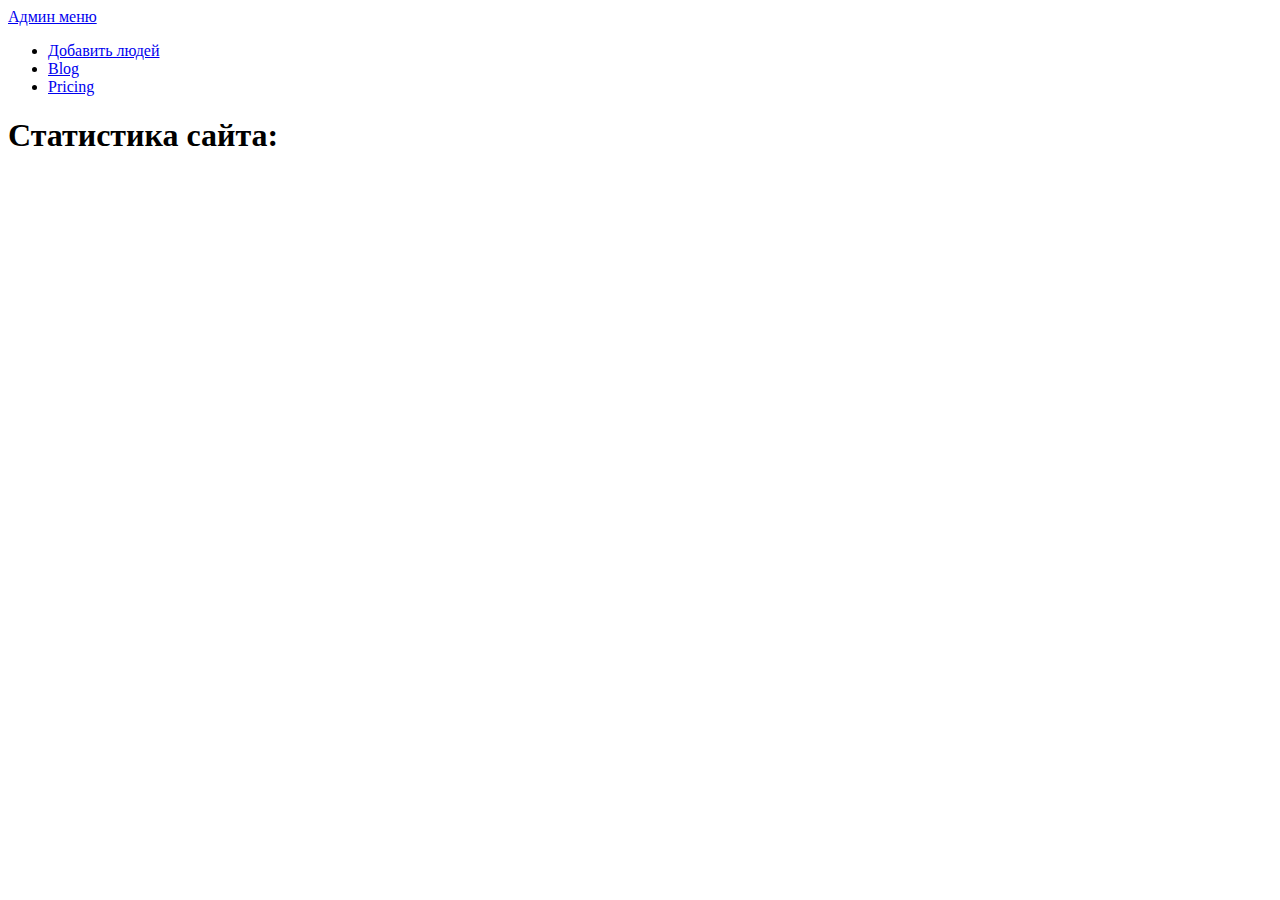
==== src/main/resources/templates/index.html @ 635f3d02 "new project" ====
<!DOCTYPE html>
<!--[if lt IE 7]>
<html class="no-js lt-ie9 lt-ie8 lt-ie7" lang="en"> <![endif]-->
<!--[if IE 7]>
<html class="no-js lt-ie9 lt-ie8" lang="en"> <![endif]-->
<!--[if IE 8]>
<html class="no-js lt-ie9" lang="en"> <![endif]-->
<!--[if gt IE 8]><!-->
<html lang="en" xmlns="http://www.w3.org/1999/xhtml" xmlns:th="http://www.thymeleaf.org"> <!--<![endif]-->
<head>
    <meta charset="utf-8">
    <meta http-equiv="X-UA-Compatible" content="IE=edge">
    <title>Voltage &mdash; 100% Free Fully Responsive HTML5 Template by FREEHTML5.co</title>
    <meta name="viewport" content="width=device-width, initial-scale=1">
    <meta name="description" content="Free HTML5 Template by FREEHTML5.CO"/>
    <meta name="keywords" content="free html5, free template, free bootstrap, html5, css3, mobile first, responsive"/>
    <meta name="author" content="FREEHTML5.CO"/>


    <!-- Google Fonts -->
    <link href='https://fonts.googleapis.com/css?family=Open+Sans:400,300,700|Monsterrat:400,700|Merriweather:400,300italic,700'
          rel='stylesheet' type='text/css'>

    <!-- Animate.css -->
    <link rel="stylesheet" href="/css/animate.css">
    <!-- Icomoon Icon Fonts-->
    <link rel="stylesheet" href="/css/icomoon.css">
    <!-- Magnific Popup-->
    <link rel="stylesheet" href="/css/magnific-popup.css">
    <!-- Owl Carousel -->
    <link rel="stylesheet" href="/css/owl.carousel.min.css">
    <link rel="stylesheet" href="/css/owl.theme.default.min.css">
    <!-- Bootstrap  -->
    <link rel="stylesheet" href="/css/bootstrap.css">
    <link rel="stylesheet" href="/css/gallery-clean.css">
    <!-- Cards -->
    <link rel="stylesheet" href="/css/cards.css">

    <!-- Modernizr JS -->
    <script src="/js/modernizr-2.6.2.min.js"></script>
    <!-- FOR IE9 below -->
    <!--[if lt IE 9]>
    <script src="/js/respond.min.js"></script>
    <![endif]-->

</head>
<body>

<div id="fh5co-page">
    <nav class="fh5co-nav-style-1" role="navigation" data-offcanvass-position="fh5co-offcanvass-left">
        <div class="container">
            <div class="col-lg-3 col-md-3 col-sm-3 col-xs-12 fh5co-logo">
                <a href="#" class="js-fh5co-mobile-toggle fh5co-nav-toggle"><i></i></a>
                <a href="/">Админ меню</a>
            </div>
            <div class="col-lg-6 col-md-5 col-sm-5 text-center fh5co-link-wrap">
                <ul data-offcanvass="yes">
                    <li><a href="/people">Добавить людей</a></li>
                    <li><a href="#">Blog</a></li>
                    <li><a href="#">Pricing</a></li>
                </ul>
            </div>

        </div>
    </nav>


    <div class="fh5co-cover fh5co-cover-style-2 js-full-height" data-stellar-background-ratio="0.5" data-next="yes">
		  	<span class="scroll-btn wow fadeInUp" data-wow-duration="1s" data-wow-delay="1.4s">
			</span>
        <div class="fh5co-overlay"></div>
        <div class="fh5co-cover-text">
            <div class="container">
                <div class="row">
                    <div class="col-md-push-6 col-md-6 full-height js-full-height">
                        <div class="fh5co-cover-intro" th:object="${statistics}">
                            <h1 class="cover-text-lead wow fadeInUp" data-wow-duration="1s" data-wow-delay=".5s">
                                Статистика сайта:</h1>
                            <h2 class="cover-text-sublead wow fadeInUp" data-wow-duration="1s" data-wow-delay=".8s"
                                th:text="'Человек онлайн: '+${statistics.countOnlinePeople}"></h2>
                            <h2 class="cover-text-sublead wow fadeInUp" data-wow-duration="1s" data-wow-delay=".8s"
                                th:text="'Зарегистрировано человек: '+${statistics.countPeople}"></h2>
                            <h2 class="cover-text-sublead wow fadeInUp" data-wow-duration="1s" data-wow-delay=".8s"
                                th:text="'Количество сообщений: '+${statistics.countMessages}"></h2>
                            <h2 class="cover-text-sublead wow fadeInUp" data-wow-duration="1s" data-wow-delay=".8s"
                                th:text="'Количество опубликованных постов: '+${statistics.countPosts}"></h2>
                        </div>
                    </div>
                </div>
            </div>
        </div>
    </div>

    <!-- END footer -->

</div>
<!-- END page-->

<!-- jQuery -->
<script src="/js/jquery.min.js"></script>
<!-- jQuery Easing -->
<script src="/js/jquery.easing.1.3.js"></script>
<!-- Bootstrap -->
<script src="/js/bootstrap.min.js"></script>
<!-- Waypoints -->
<script src="/js/jquery.waypoints.min.js"></script>
<!-- Owl Carousel -->
<script src="/js/owl.carousel.min.js"></script>
<!-- Magnific Popup -->
<script src="/js/jquery.magnific-popup.min.js"></script>
<!-- Stellar -->
<script src="/js/jquery.stellar.min.js"></script>
<!-- countTo -->
<script src="/js/jquery.countTo.js"></script>
<!-- WOW -->
<script src="/js/wow.min.js"></script>
<script>
    new WOW().init();
</script>
<!-- Main -->
<script src="/js/main.js"></script>

</body>
</html>
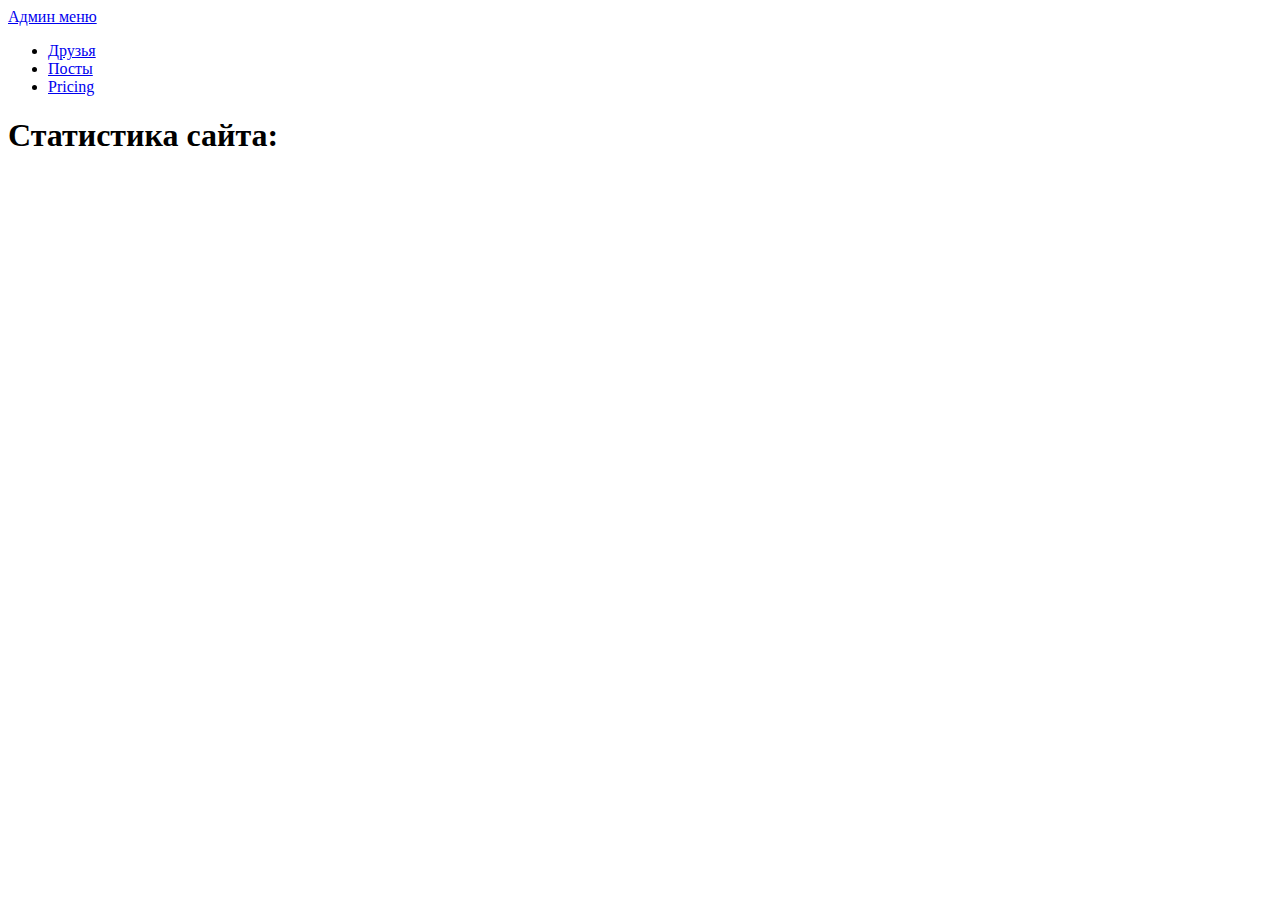
==== commit 6b91c407: "add Post" ====
--- a/src/main/resources/templates/index.html
+++ b/src/main/resources/templates/index.html
@@ -55,8 +55,8 @@
             </div>
             <div class="col-lg-6 col-md-5 col-sm-5 text-center fh5co-link-wrap">
                 <ul data-offcanvass="yes">
-                    <li><a href="/people">Добавить людей</a></li>
-                    <li><a href="#">Blog</a></li>
+                    <li><a href="/people">Друзья</a></li>
+                    <li><a href="/post">Посты</a></li>
                     <li><a href="#">Pricing</a></li>
                 </ul>
             </div>
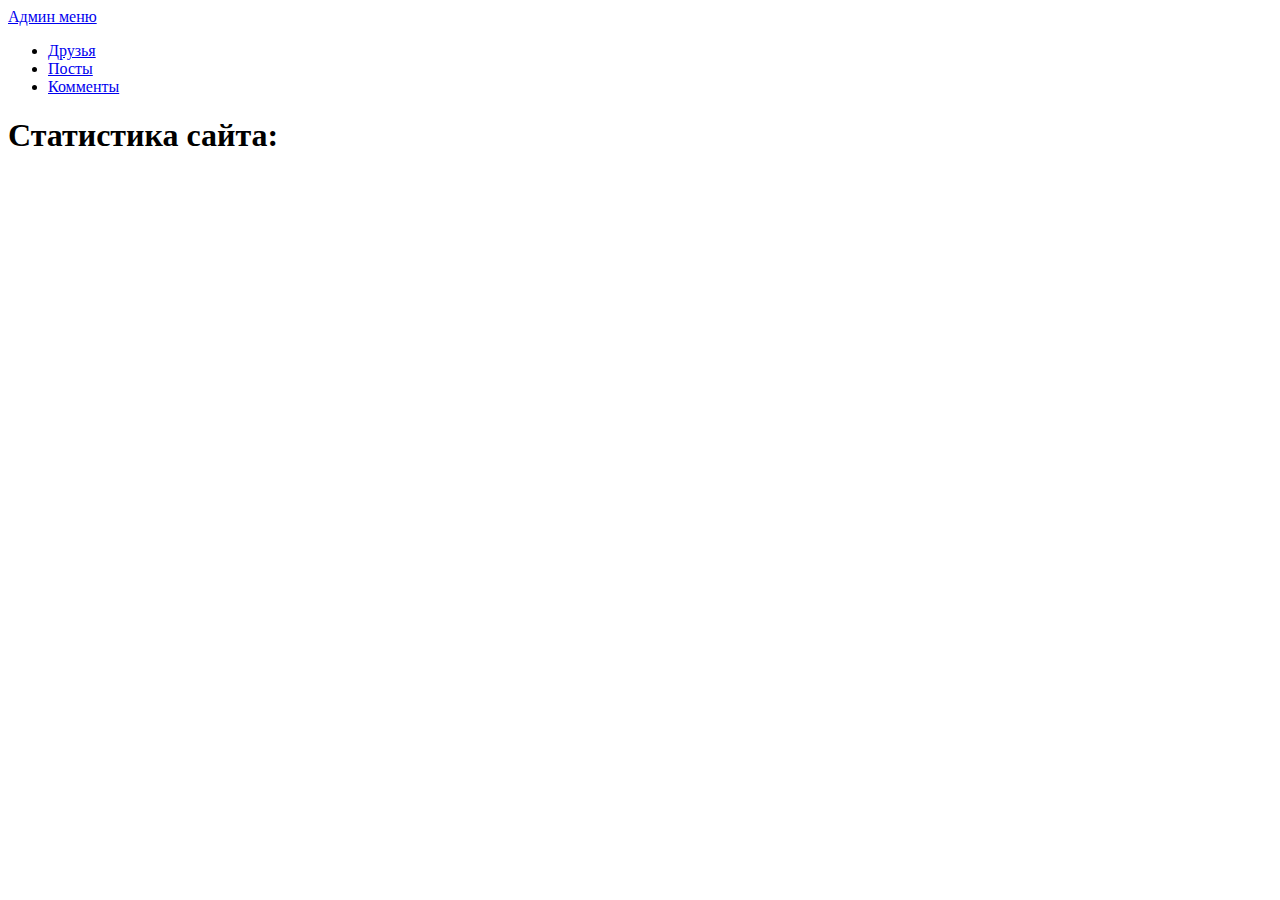
==== commit 91bb210b: "add comment" ====
--- a/src/main/resources/templates/index.html
+++ b/src/main/resources/templates/index.html
@@ -57,7 +57,7 @@
                 <ul data-offcanvass="yes">
                     <li><a href="/people">Друзья</a></li>
                     <li><a href="/post">Посты</a></li>
-                    <li><a href="#">Pricing</a></li>
+                    <li><a href="/comment">Комменты</a></li>
                 </ul>
             </div>
 
